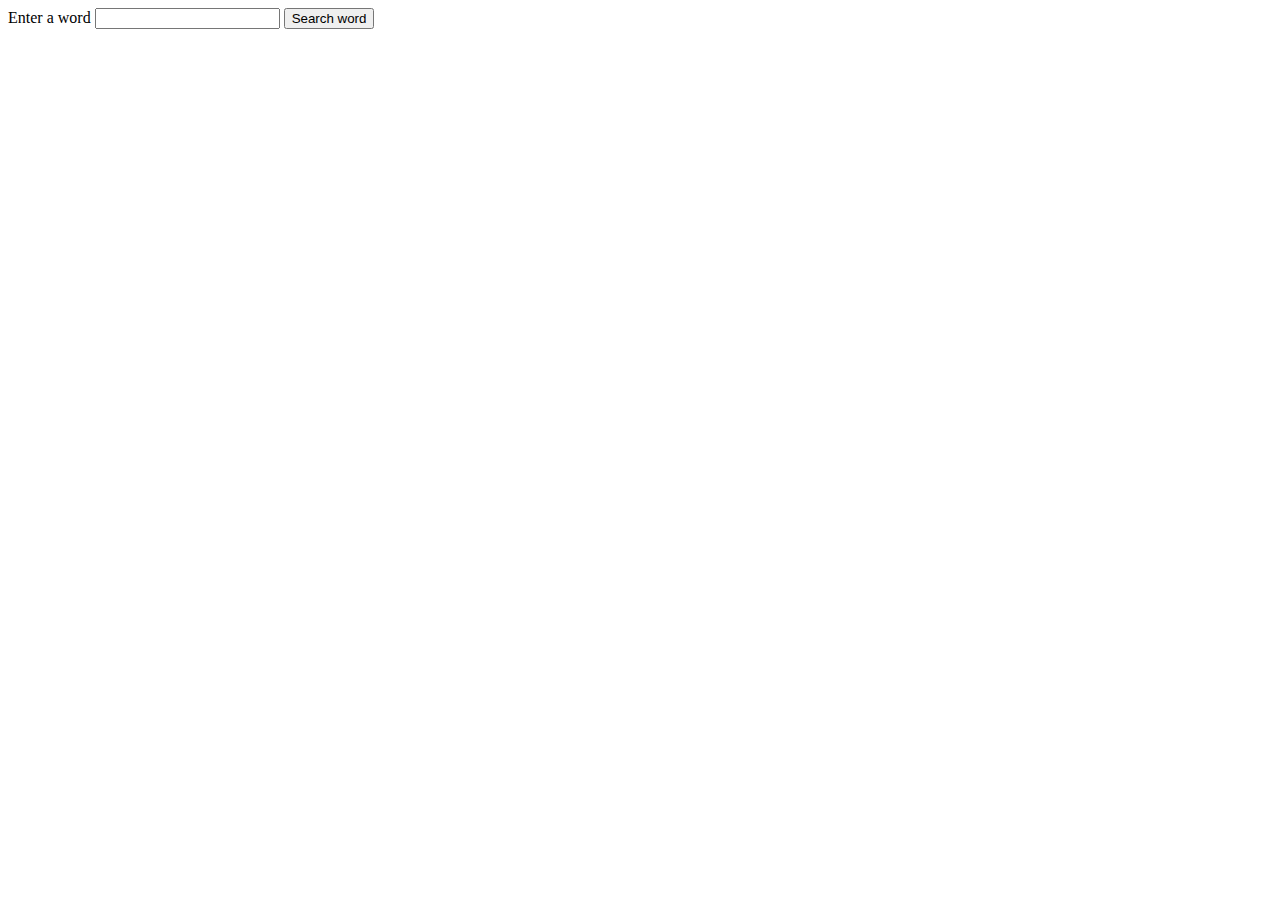
==== index.html @ 31bd258b "files added" ====
<!DOCTYPE html>
<html lang="en">
<head>
    <meta charset="UTF-8">
    <meta http-equiv="X-UA-Compatible" content="IE=edge">
    <meta name="viewport" content="width=device-width, initial-scale=1.0">
    <title>Document</title>
</head>
<body>

    <div class="" id="">
        <label id="inputLabel" for="inputText">Enter a word</label>
        <input type="text" id="inputWord" />
        <button id="btnSearch">Search word</button>
    </div>

    <div id="displayWord"></div>

    <script src="index.js"></script>
</body>
</html>
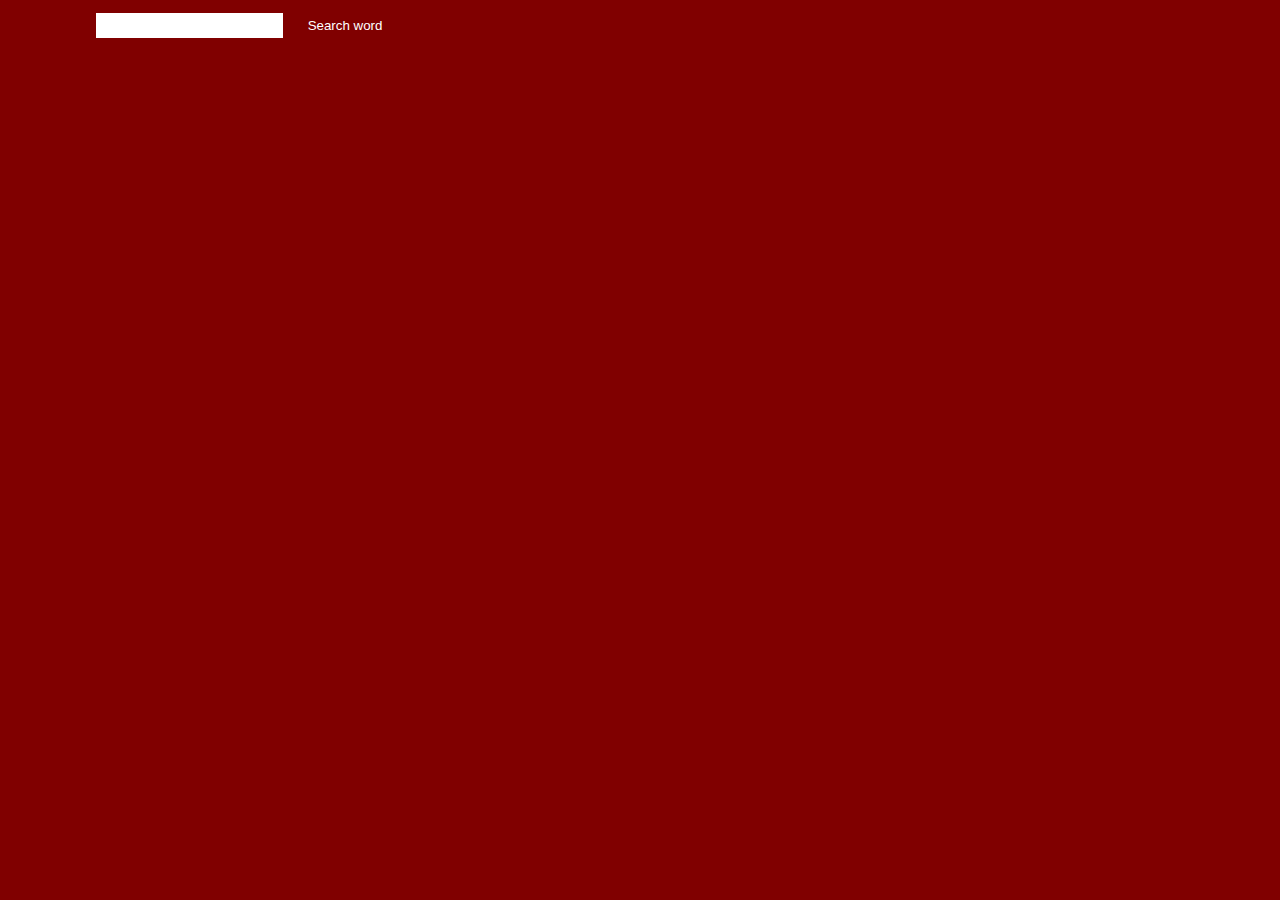
==== commit f3dcfe9d: "added styles" ====
--- a/index.html
+++ b/index.html
@@ -4,6 +4,7 @@
     <meta charset="UTF-8">
     <meta http-equiv="X-UA-Compatible" content="IE=edge">
     <meta name="viewport" content="width=device-width, initial-scale=1.0">
+    <link rel="stylesheet" type="text/css" href="styles.css">
     <title>Document</title>
 </head>
 <body>
--- a/styles.css
+++ b/styles.css
@@ -0,0 +1,36 @@
+
+body {
+    background-color: maroon;
+    color: black;
+}
+
+
+#container {
+    background-color: white; 
+    padding: 20px; 
+}
+
+
+label {
+    color: maroon; 
+}
+
+
+input[type="text"] {
+    border: 1px solid maroon; 
+    padding: 5px; 
+}
+
+
+button {
+    background-color: maroon;
+    color: white; 
+    border: none; 
+    padding: 10px 20px; 
+    cursor: pointer; 
+}
+
+
+#displayWord {
+    margin-top: 20px; 
+}
